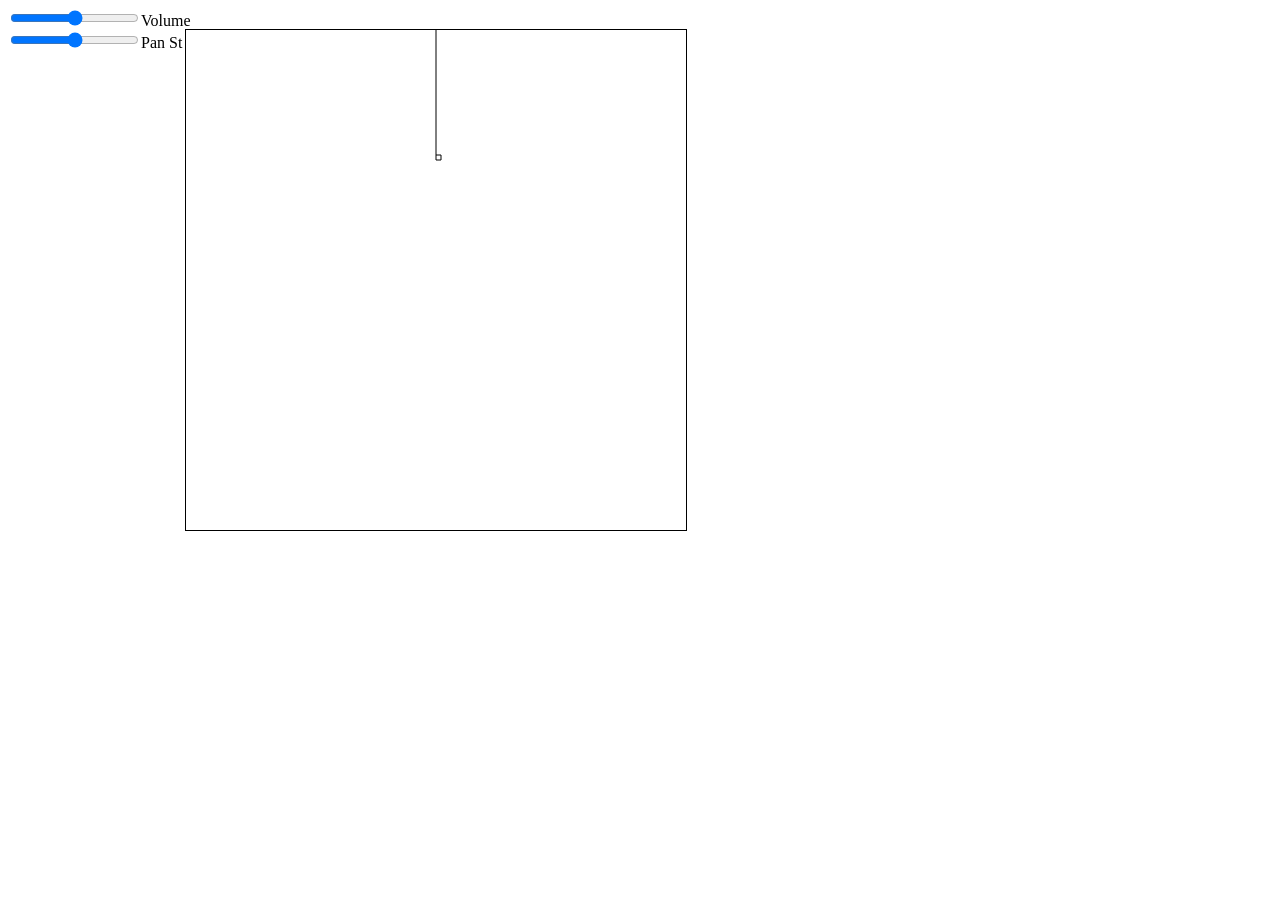
==== src/binaural.html @ 46051925 "binaural" ====
<link rel="stylesheet"  href="binaural.css"/>
<body>
    <input type="range" id="volume" min="0" max="2" value="1" step="0.01">Volume</input>
    <br>
    <input type="range" id="pannerSt" min="-1" max="1" value="0" step="0.01">Pan St</input>
    
     <canvas id="canvas"  width="500" height="500" onclick="listenerXY(event)"> </canvas>

    <audio src="sample.wav"></audio>
</body>
<head></head>
<script src="binaural.js"></script>
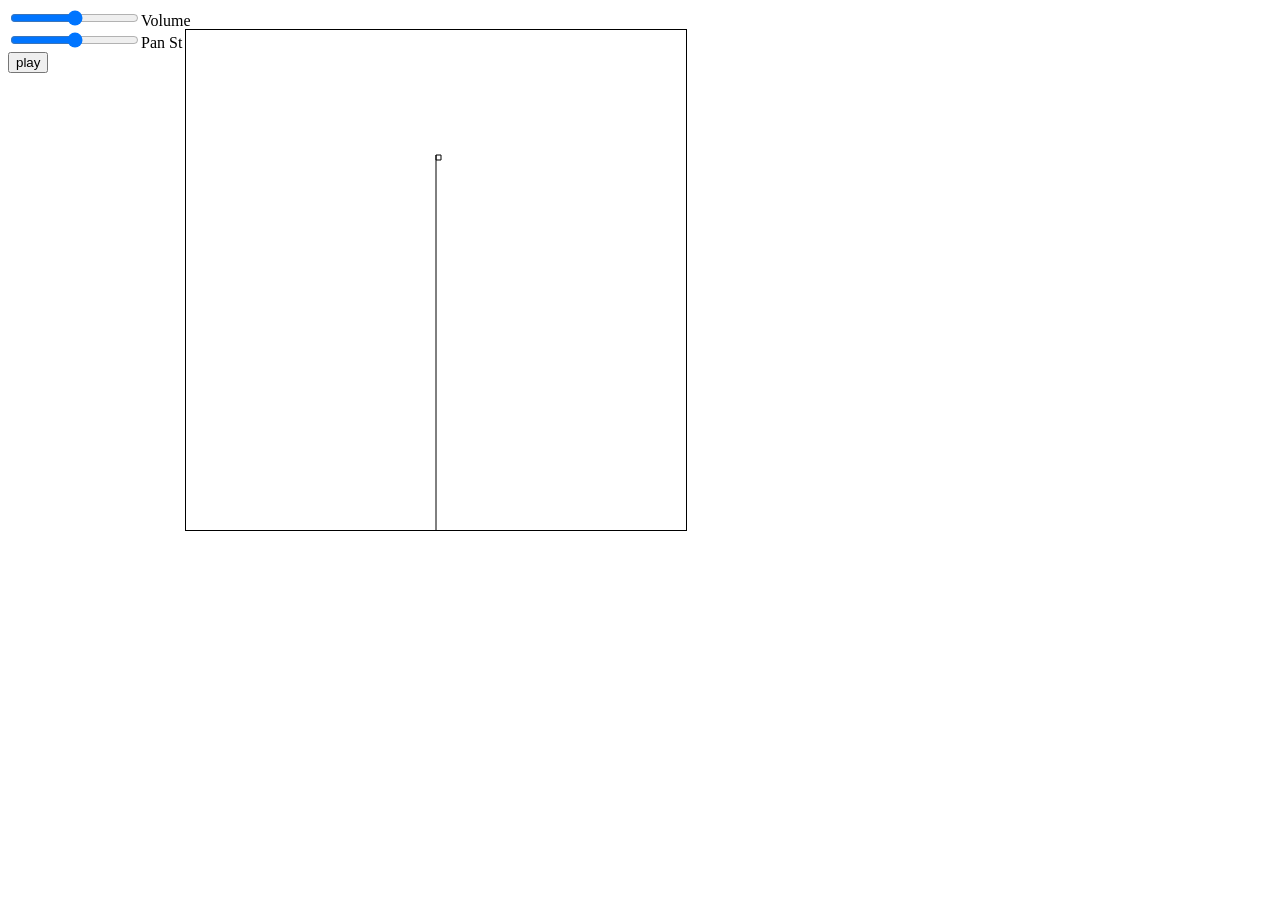
==== commit 237b80c0: "xd" ====
--- a/src/binaural.html
+++ b/src/binaural.html
@@ -3,10 +3,12 @@
     <input type="range" id="volume" min="0" max="2" value="1" step="0.01">Volume</input>
     <br>
     <input type="range" id="pannerSt" min="-1" max="1" value="0" step="0.01">Pan St</input>
-    
-     <canvas id="canvas"  width="500" height="500" onclick="listenerXY(event)"> </canvas>
+    <br>
+    <button onclick="playSample()">play</button>
+    <br>
+    <canvas id="canvas"  width="500" height="500" onclick="listenerXY(event)"> </canvas>
 
-    <audio src="sample.wav"></audio>
+    <audio id = "sample" src="sample.wav" muted></audio>
 </body>
 <head></head>
 <script src="binaural.js"></script>
